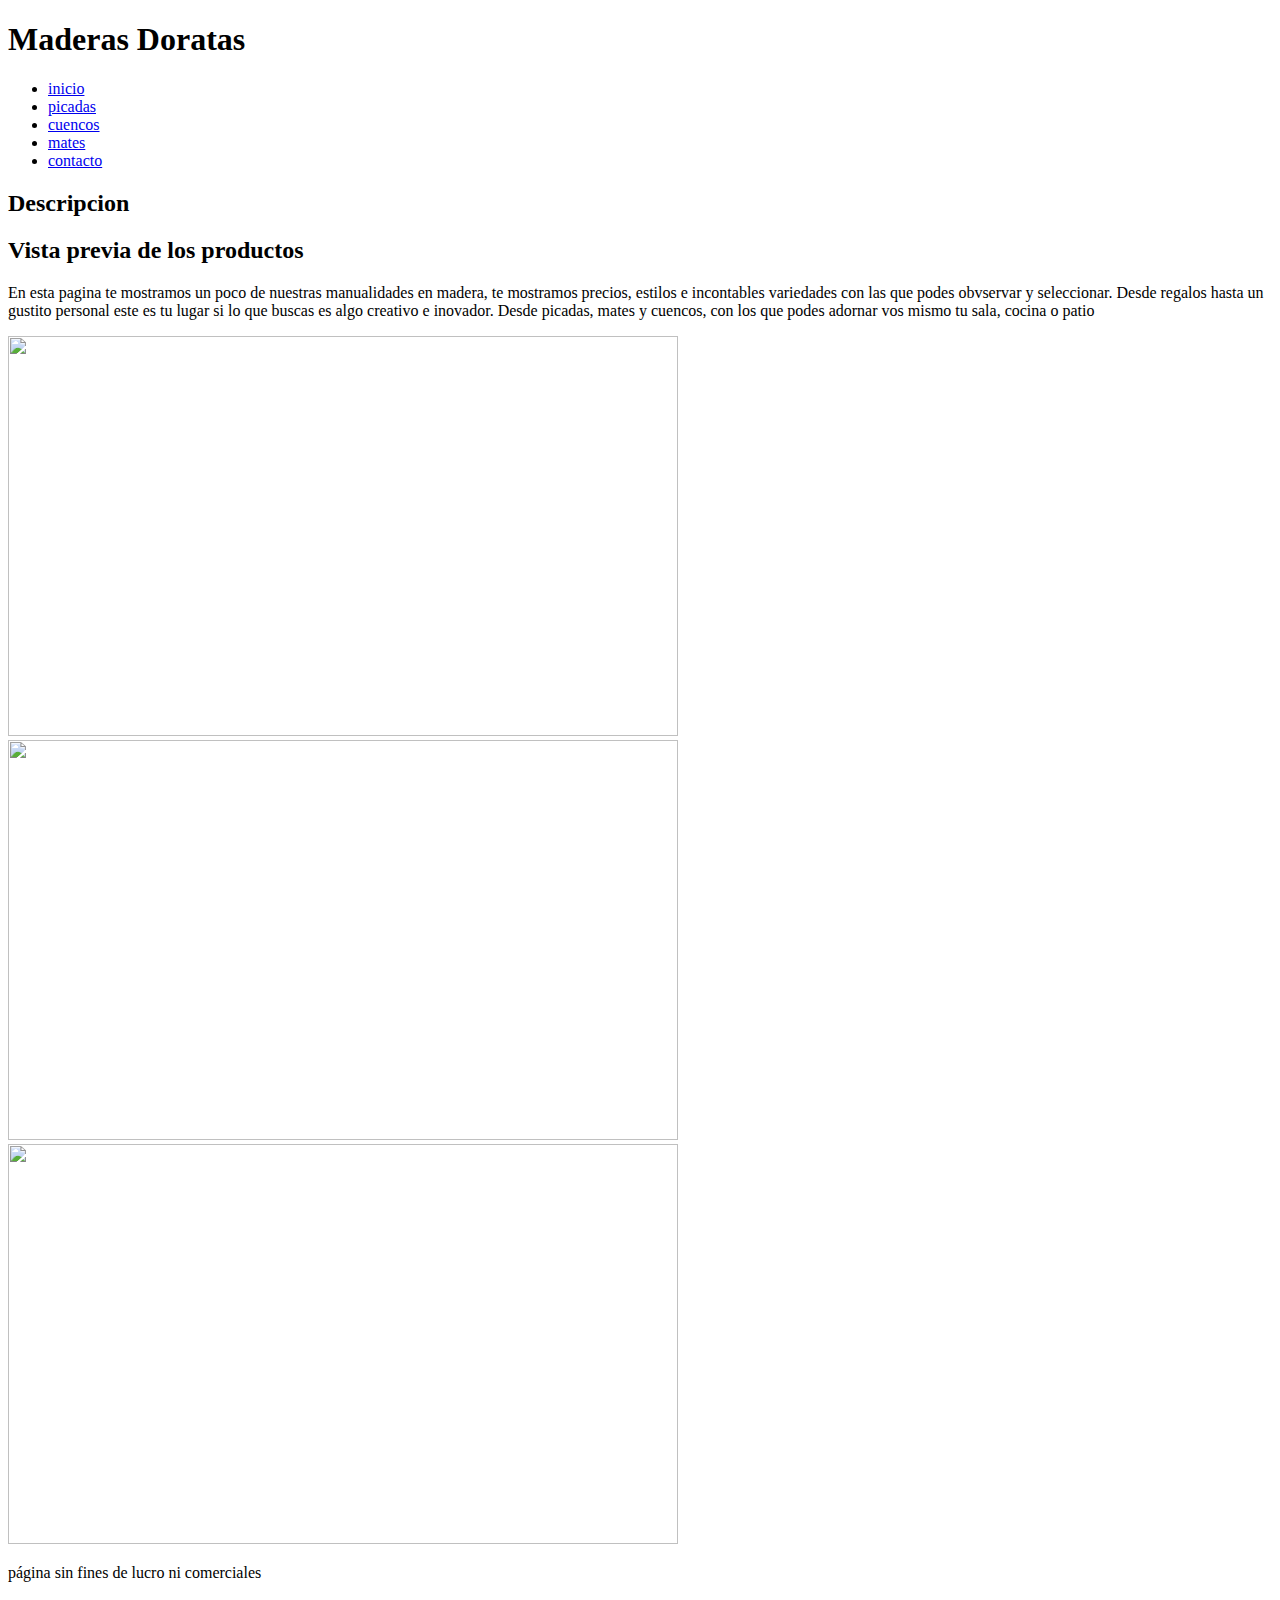
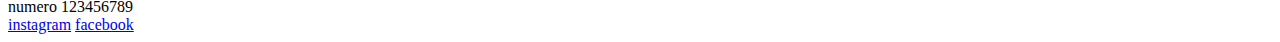
==== index.html @ cc51c475 "agrego index.html al repositorio" ====
<!DOCTYPE html>
<html lang="en">
<head>
    <meta charset="UTF-8">
    <meta http-equiv="X-UA-Compatible" content="IE=edge">
    <meta name="viewport" content="width=device-width, initial-scale=1.0">
    <title>maderasdoratainicio</title>
    <link rel="stylesheet" href="grid.css">
</head>
<body>
    <header class="fondo">
        <div>
            <h1>Maderas Doratas</h1>
        </div>
        <ul>
            <li><a href="index.html">inicio</a></li>
            <li><a href="./picada.html" target="_blank">picadas</a></li>
            <li><a href="./cuenco.html" target="_blank">cuencos</a></li>
            <li><a href="./mate.html" target="_blank">mates</a></li>
            <li><a href="./contacto.html" target="_blank">contacto</a></li>
        </ul>
    </header>
        <div class="alinear">
            <h2 class="subtitulo1">Descripcion</h2>
            <h2 class="subtitulo2">Vista previa de los productos</h2>
            <p class="parrafo">En esta pagina te mostramos un poco de nuestras manualidades en madera, te mostramos precios, estilos e incontables variedades con las que podes obvservar y seleccionar. Desde regalos hasta un gustito personal este es tu lugar si lo que buscas es algo creativo e inovador. Desde picadas, mates y cuencos, con los que podes adornar vos mismo tu sala, cocina o patio </p>
            <div class="imagenes_index">
                <img class="imagen1" src="../images/tabla.jpg" width="670px" height="400px">
                <img class="imagen2" src="../images/cuencos.jpeg" width="670px" height="400px">
                <img class="imagen3" src="../images/mates.jpeg" width="670px" height="400px">
            </div>
        </div>
    <footer class="fondo">
        <div>
            <p class="parrafo_pie">página sin fines de lucro ni comerciales</p>
        </div>
        <div class="pie">
            <div>numero 123456789</div>
            <a href="https://www.instagram.com" target="_blank">instagram</a>
            <a href="https://www.facebook.com" target="_blank">facebook</a>
        </div>
    </footer>
</body>
</html>
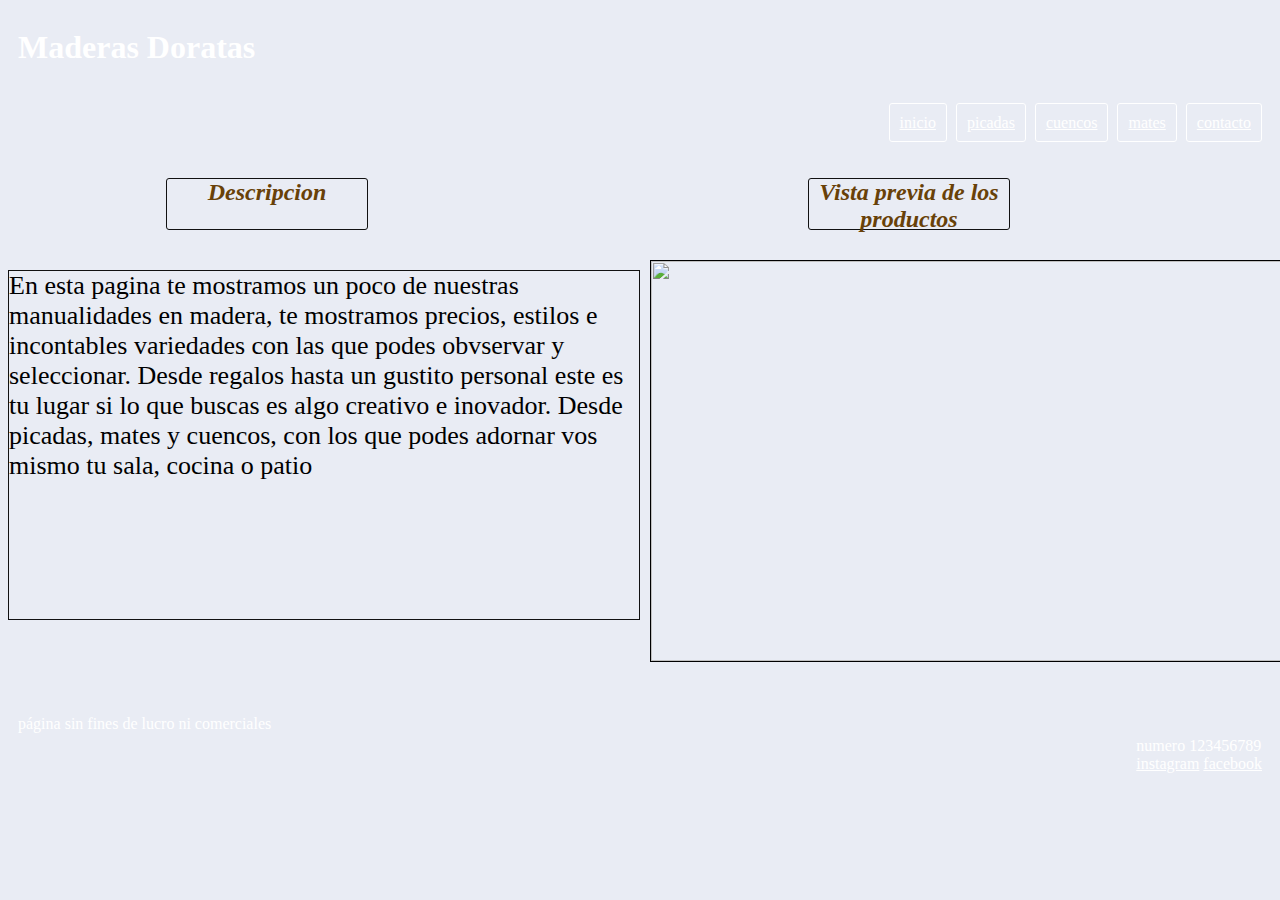
==== commit 7a4110da: "vinculo los index al css" ====
--- a/index.html
+++ b/index.html
@@ -5,7 +5,7 @@
     <meta http-equiv="X-UA-Compatible" content="IE=edge">
     <meta name="viewport" content="width=device-width, initial-scale=1.0">
     <title>maderasdoratainicio</title>
-    <link rel="stylesheet" href="grid.css">
+    <link rel="stylesheet" href="style.css">
 </head>
 <body>
     <header class="fondo">
--- a/style.css
+++ b/style.css
@@ -0,0 +1,186 @@
+body{
+    background-color: #e9ecf4;
+}
+
+.fondo{
+    padding: 0px;
+    margin: 0px;
+    width: 100%;
+    background-image: url(../images/madera.jpg); width: 100%;
+    color: #fff;
+    background-position: center center;
+    background-attachment: fixed;
+    height: 150px;
+    background-size: contain;
+    display: flex;
+    justify-content: space-between;
+}
+
+h1{
+    position: relative;
+    left: 10px;
+}
+
+li{
+    display: inline-block;
+    text-align: center;
+    margin-left: 5px;
+    position: relative;
+    top: 90px;
+    right: 10px;
+}
+
+li a{
+    color: #fff;
+    border: #fff 1px solid;
+    width: 20px;
+    padding: 10px;
+    border-radius: 3px;
+    cursor: pointer;
+    transition: 0.6s;
+}
+
+li a:hover{
+    padding: 15px;
+}
+
+.pie a{
+    color: #fff;
+}
+
+.alinear{
+    display: grid;
+    grid-template-columns: repeat(2, 50%);
+    gap: 10px;
+}
+
+.imagenes_index{
+    border: 1px solid;
+    font-size: 200px;
+    height: 400px;
+    width: 700px;
+    overflow: auto;
+}
+
+h2{
+    font-style: italic;
+    color: #684108;
+    border: 1px solid #111;
+    border-radius: 3px;
+}
+
+.subtitulo1, .subtitulo2{
+    display: flex;
+    justify-content: space-around;
+    border: 1px solid #111;
+    width: 200px;
+    height: 50px;
+    text-align: center;
+    position: relative;
+    left: 25%;
+}
+
+.subtitulo_variado{
+    text-align: center;
+}
+
+.titulo_contacto{
+    width: 90px;
+    height: 30px;
+    position: relative;
+    left: 40%;
+    text-align: center;
+}
+
+.parrafo_contacto{
+    font-size: 26px;
+    position: relative;
+    bottom: 270px;
+    border: 1px solid;
+    border-radius: 3px;
+    height: 213%;
+}
+
+.parrafo{
+    border: 1px #111 solid;
+    position: relative;
+    bottom: 16px;
+    font-size: 26px;
+}
+
+.pie{
+    position: relative;
+    top: 50%;
+    right: 10px;
+}
+
+.parrafo_pie{
+    position: relative;
+    top: 25%;
+    left: 10px;
+}
+
+.las_imagenes{
+    display: flex;
+    display: grid;
+    grid-template-columns: repeat(5, 1fr);
+    grid-template-rows: repeat(2, 1fr);
+}
+
+.formulario{
+    display: grid;
+    grid-template-columns: repeat(2, 1fr);
+}
+
+@media screen and (max-width: 870px) {
+
+    .alinear{
+        display: grid;
+        grid-template-columns: repeat(1, 1fr);
+        grid-template-rows: repeat(4, 15%);
+    }
+    
+    .subtitulo1{
+        grid-row: 1;
+        
+    }
+    
+    .parrafo{
+        grid-row: 2;
+        font-size: 19px;
+        height: 110px;
+
+    }
+    
+    .subtitulo2{
+        grid-row: 3;
+    }
+    
+    .las_imagenes{
+        display: grid;
+        grid-template-columns: repeat(2,1fr);
+        grid-row: 4;
+        height: 20%;
+        position: relative;
+        bottom: 40%;
+    }
+
+    .formulario{
+        display: grid;
+        grid-template-columns: repeat(1, 1fr);
+        grid-template-rows: repeat(3, 1fr)
+    }
+
+    .titulo_contacto{
+        grid-row: 1;
+    }
+
+    .parrafo_contacto{
+        grid-row: 2;
+        height: 200px;
+    }
+
+    form{
+        grid-row: 3;
+    }
+}